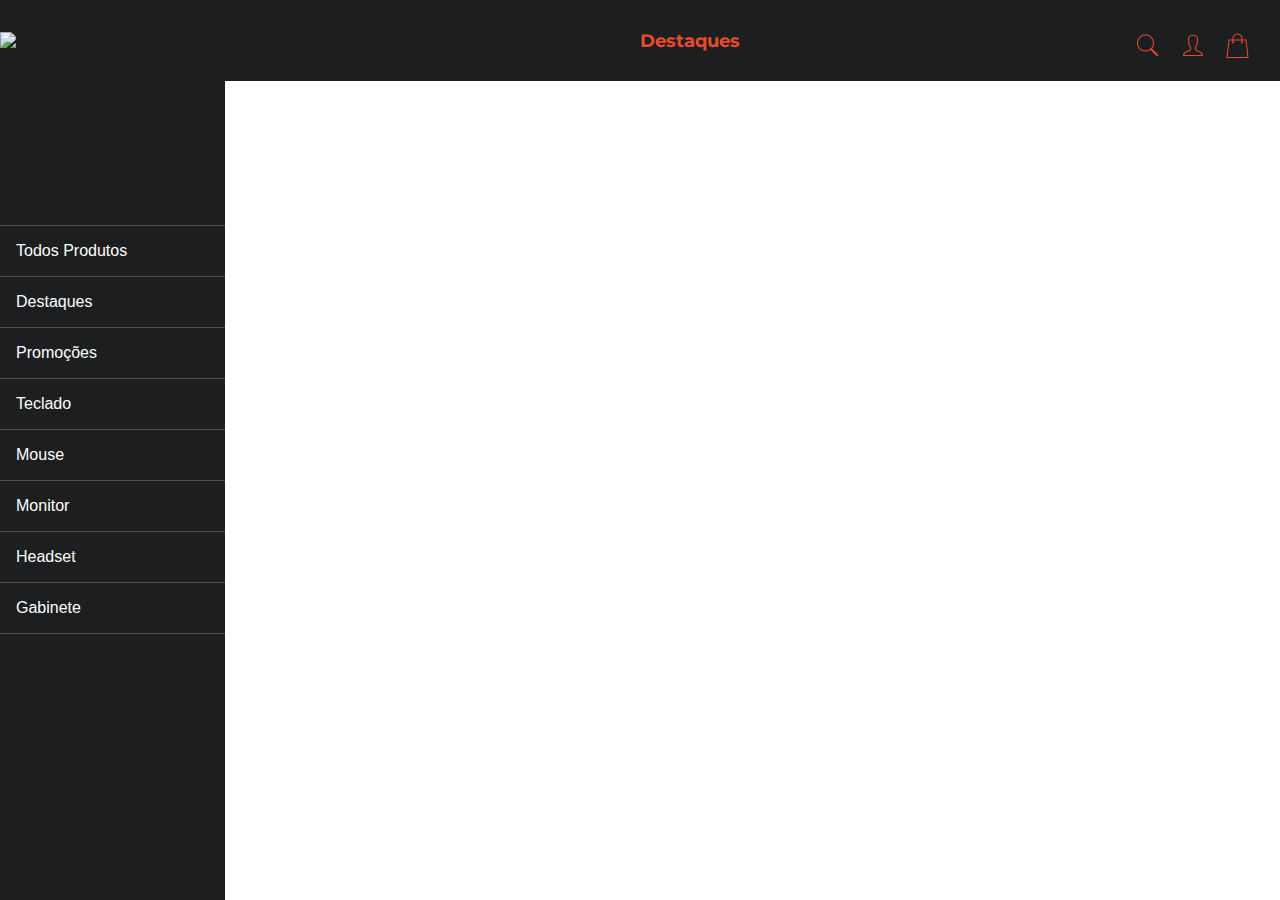
==== BitLandAPI/wwwroot/index.html @ bdd2de2c "modal adicionada, ainda resta configurar" ====
<!DOCTYPE html>
<html lang="pt-br">
<head>
    <meta charset="UTF-8">
    <meta name="viewport" content="width=device-width, initial-scale=1.0">
    <title>BitLand - Home</title>
    <!-- Link para arquivos CSS e JS -->
    <link rel="preconnect" href="https://fonts.googleapis.com">
    <link rel="preconnect" href="https://fonts.gstatic.com" crossorigin>
    <link href="https://fonts.googleapis.com/css2?family=VT323&display=swap" rel="stylesheet">
    <link rel="stylesheet" href="./css/style_app.css">
    <script src="https://code.jquery.com/jquery-3.6.0.min.js"></script>
    <script src="https://stackpath.bootstrapcdn.com/bootstrap/4.5.2/js/bootstrap.min.js"></script>
    <script src="./js/script_api.js"></script>
</head>
<body>
<div class="header">
    <img class="logo" src="../images/Logo_bitland.png">
    <h3 class="PaginaAtual">Destaques</h3>
    <div class="header-icons">
        <a href="">
            <img src="images/icons/magnifierNavbar.png" class="navbarIcon">
        </a>
        <a href="" id="userInfo">
            <img src="images/icons/userNavbar.png" class="navbarIcon">
        </a>
        <a href="">
            <img src="images/icons/bagNavbar.png" class="navbarIcon">
        </a>

    </div>
</div>
<aside class="lateral">
    <nav class="lateral-menu">
        <ul class="menu-lista">
            <li class="item"><a onclick="getTodosProdutos()">Todos Produtos</a></li>
            <li class="item"><a onclick="getProductsDestaque()">Destaques</a></li>
            <li class="item"><a onclick="getProductsPromocao()">Promoções</a></li>
            <li class="item"><a onclick="filtrarCategoria(1)">Teclado</a></li>
            <li class="item"><a onclick="filtrarCategoria(2)">Mouse</a></li>
            <li class="item"><a onclick="filtrarCategoria(3)">Monitor</a></li>
            <li class="item"><a onclick="filtrarCategoria(4)">Headset</a></li>
            <li class="item"><a onclick="filtrarCategoria(5)">Gabinete</a></li>
        </ul>
    </nav>
</aside>
<ul id="Grid">
</ul>

<div  hidden class="modal" id="myModal" class="modal fade" role="dialog">
    <div class="modal-dialog">
        <div>
            <button type="button" class="btn btn-default" data-dismiss="modal">Close</button>
            <button type="button" class="close" data-dismiss="modal">&times;</button>
        </div>
    </div>
</div>

</body>
</html>
---- BitLandAPI/wwwroot/css/style_app.css ----
﻿@import url("https://fonts.googleapis.com/css2?family=Montserrat:wght@300;400;500;600&display=swap");
@import url("https://fonts.googleapis.com/css2?family=EB+Garamond:ital,wght@0,400;0,500;0,600;1,400;1,500;1,600&display=swap");

:root {
    --body-color: #0f0f0e;
    --white-color: #ffffff;
    --header_color: #e84b2c;
    --savanna-bg: #e9bf8b;
    --beach-bg: #e7dfcf;
    --header-bg: #1d1e20;
    --glacier-bg: #b6d6c8;
    --coral-bg: #e86357;
    --arrow-fill: #333231;
    --body-font: "Montserrat", sans-serif;
    --italic-font: "EB Garamond", serif;
}

* {
    margin: 0 auto;
}

img {
    max-width: 100%;
}

a {
    text-decoration: none;
    color: var(--body-color);
}

h1,
h2,
h3 {
    margin: 0;
}

body {
    font-family: var(--body-font);
    background-color: var(--white-color);
    display: flex;
    flex-direction: column;
    width: 100%;
    height: 100%;
    color: var(--body-color);
}


.logo {
    width: 200px;
    position: absolute;
}

.header {
    display: flex;
    align-items: center;
    height: 80px;
    width: 100%;
    white-space: nowrap;
    flex-shrink: 0;
    font-weight: 600;
    font-size: 15px;
    border-bottom: 1px solid rgba(44, 45, 42, 0.25);
    position: sticky;
    top: 0;
    left: 0;
    background-color: var(--header-bg);
    z-index: 6;
}

.header-menu {
    display: flex;
    align-items: center;
    margin-top: 15px;
}

.header-menu a {
    color: var(--header_color);
}

.header-menu a:not(:first-child) {
    margin-left: 30px;
}

.header .menu-icon {
    display: flex;
    align-items: center;
    margin-right: 20px;
}

.header .menu-icon svg {
    width: 22px;
}

.header-icons {
    margin-left: auto;
    display: flex;
    align-items: center;
    position: absolute;
    right: 10px;
}

.header-icons svg {
    width: 18px;
    margin-top: 15px;
    margin-right: 35px;
}

.header-icons svg:not(:last-child) {
    margin-right: 20px;
}


/*-----------------------------------------*/

:root {
    --altoEncabezado: 60px;
}

.lateral {
    position: fixed;
    height: 100%;
    width: 225px;
    background-color: var(--header-bg);
}

.lateral-menu {
    margin-top: 225px;
}

.menu-lista {
    list-style: none;
    padding-left: 0;
}

.item {
    border-top: 1px solid #4e4e4e;
}

.item:last-child {
    border-bottom: 1px solid #4e4e4e;
}

.item a {
    display: block;
    text-decoration: none;
    color: #fff;
    background-color: var(--header-bg);
    font-family: sans-serif;
    padding: 1em 0 1em 1em;
    cursor: pointer;
}

.item a:hover {
    background-color: rgba(87, 87, 87, 0.62);
}

/*-----------------------------------------*/


#Grid, .itens, .placeholder {
    margin: 0;
    padding: 0;
    list-style-type: none;
}

.itens {
    margin-right: 19px;
}

#Grid {
    margin-bottom: 40px;
    text-align: justify;
    font-size: 0.1px;
    margin-left: 400px;
    margin-top: 20px;
}

#Grid li {
    display: inline-flex;
    background: #eee;
    width: 16%;
    height: 40%;
    margin: 3%;
    /*margin-bottom: 5%;*/
    /*margin-top: 7%;*/
    border: #3b4148;
    border-radius: 15%;
    align-content: center;
}

.imgProduto {
    margin: 5%;
    padding-top: 5px;
    height: 150px;
    width: 150px;
    align-self: center;
}

.price {
    background-color: #eee;
    font-size: 1.2rem;
    color: rgba(29, 30, 32);
    text-align: center;
    width: 35%;
    border-radius: 25%;
}

.nomeProduto {
    font-size: 1.2rem;
    text-align: center;
    color: rgba(29, 30, 32);
}

.aTagProduto {
    height: 100%;
    width: 100%;
    justify-content: center;
    display: grid;
}

.navbarIcon {
    margin-top: 15px;
    margin-right: 20px;
    width: 25px;
}

.btnEditar {
    border: none;
    margin: 0 auto;
    height: 20px;
    padding: 0;
    cursor: pointer;
}
@keyframes modalAnim {
    0% {
        width: 0%;
        height: 0%;
        border-radius: 100%;
    }
    
    
    100% {
        width: 90%;
        height: 90%;
    }
    
}

.modal {
    animation: modalAnim 0.5s forwards;
    background-color: var(--header-bg);
    border: 1px solid var(--header_color);
    z-index: 25;
    position: fixed;
    margin-left: 5%;
    margin-top: 1.5%;
    transition: 5s;
    border-radius: 25px;
    overflow: hidden;
}


.modal div {
    width: 100%;
    height: 100%;
}

.PaginaAtual {
    display: flex;
    margin: 50%;
    color: var(--header_color);
}
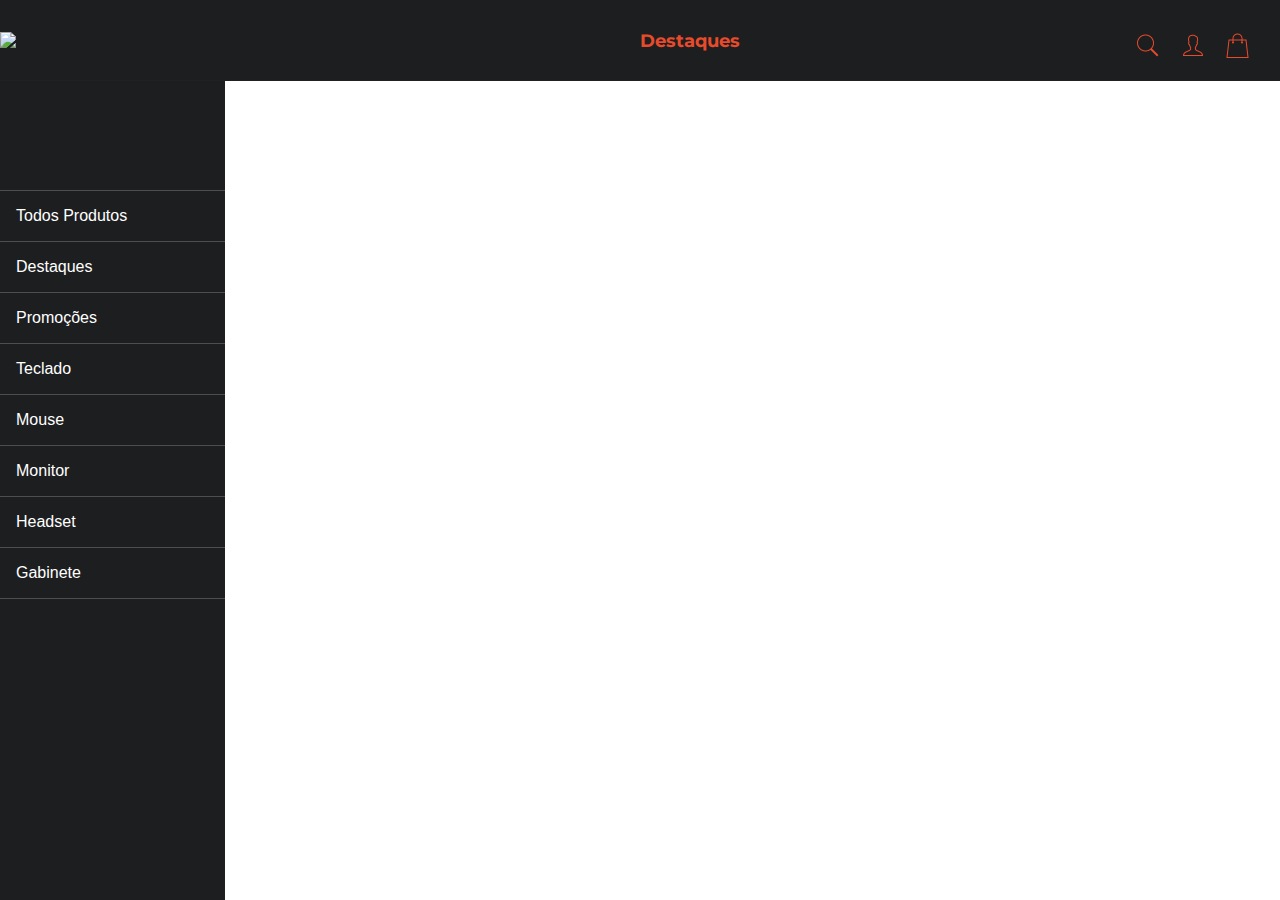
==== commit 06ee8037: "atualização do js da pagina principal, exibição do nome da página" ====
--- a/BitLandAPI/wwwroot/index.html
+++ b/BitLandAPI/wwwroot/index.html
@@ -16,7 +16,7 @@
 <body>
 <div class="header">
     <img class="logo" src="../images/Logo_bitland.png">
-    <h3 class="PaginaAtual">Destaques</h3>
+    <h3 class="PaginaAtual" id="pageTitle">Destaques</h3>
     <div class="header-icons">
         <a href="">
             <img src="images/icons/magnifierNavbar.png" class="navbarIcon">
@@ -35,12 +35,12 @@
         <ul class="menu-lista">
             <li class="item"><a onclick="getTodosProdutos()">Todos Produtos</a></li>
             <li class="item"><a onclick="getProductsDestaque()">Destaques</a></li>
-            <li class="item"><a onclick="getProductsPromocao()">Promoções</a></li>
-            <li class="item"><a onclick="filtrarCategoria(1)">Teclado</a></li>
-            <li class="item"><a onclick="filtrarCategoria(2)">Mouse</a></li>
-            <li class="item"><a onclick="filtrarCategoria(3)">Monitor</a></li>
-            <li class="item"><a onclick="filtrarCategoria(4)">Headset</a></li>
-            <li class="item"><a onclick="filtrarCategoria(5)">Gabinete</a></li>
+            <li class="item"><a onclick="getProductsPromocao()" id="promocoes">Promoções</a></li>
+            <li class="item"><a onclick="filtrarCategoria(1)" id="teclados">Teclado</a></li>
+            <li class="item"><a onclick="filtrarCategoria(2)" id="mouses">Mouse</a></li>
+            <li class="item"><a onclick="filtrarCategoria(3)" id="monitores">Monitor</a></li>
+            <li class="item"><a onclick="filtrarCategoria(4)" id="headsets">Headset</a></li>
+            <li class="item"><a onclick="filtrarCategoria(5)" id="gabinetes">Gabinete</a></li>
         </ul>
     </nav>
 </aside>
--- a/BitLandAPI/wwwroot/css/style_app.css
+++ b/BitLandAPI/wwwroot/css/style_app.css
@@ -124,7 +124,7 @@
 }
 
 .lateral-menu {
-    margin-top: 225px;
+    margin-top: 190px;
 }
 
 .menu-lista {
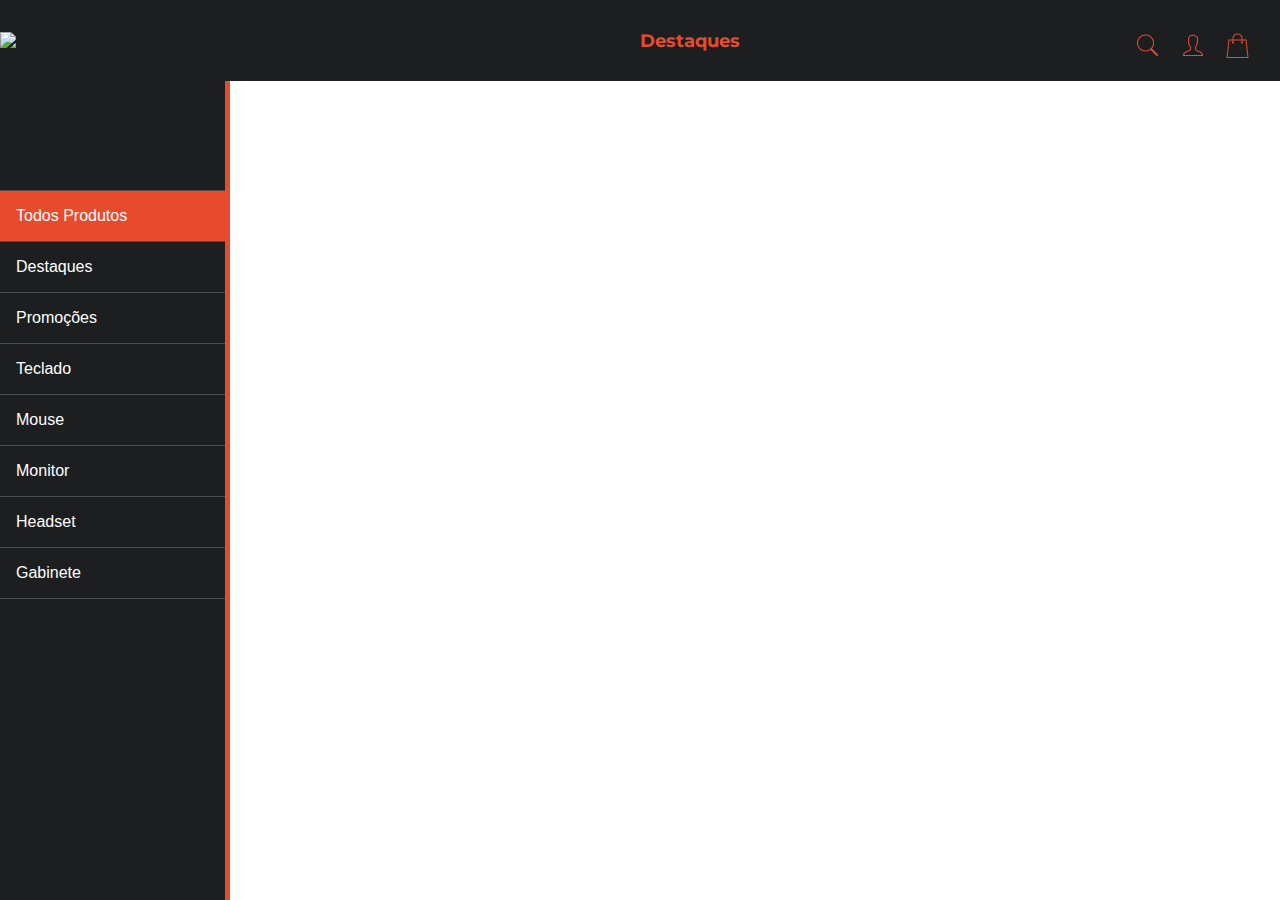
==== commit 5b71bcf9: "personalização" ====
--- a/BitLandAPI/wwwroot/index.html
+++ b/BitLandAPI/wwwroot/index.html
@@ -9,6 +9,7 @@
     <link rel="preconnect" href="https://fonts.gstatic.com" crossorigin>
     <link href="https://fonts.googleapis.com/css2?family=VT323&display=swap" rel="stylesheet">
     <link rel="stylesheet" href="./css/style_app.css">
+    <link rel="stylesheet" href="../css/style_cube_spin.css">
     <script src="https://code.jquery.com/jquery-3.6.0.min.js"></script>
     <script src="https://stackpath.bootstrapcdn.com/bootstrap/4.5.2/js/bootstrap.min.js"></script>
     <script src="./js/script_api.js"></script>
@@ -33,7 +34,7 @@
 <aside class="lateral">
     <nav class="lateral-menu">
         <ul class="menu-lista">
-            <li class="item"><a onclick="getTodosProdutos()">Todos Produtos</a></li>
+            <li class="item"><a onclick="getTodosProdutos()" style="background-color: #e84b2c">Todos Produtos</a></li>
             <li class="item"><a onclick="getProductsDestaque()">Destaques</a></li>
             <li class="item"><a onclick="getProductsPromocao()" id="promocoes">Promoções</a></li>
             <li class="item"><a onclick="filtrarCategoria(1)" id="teclados">Teclado</a></li>
@@ -44,14 +45,23 @@
         </ul>
     </nav>
 </aside>
+<div id="cubeloading" class="cube-wrapper">
+    <div class="cube-spinner-container">
+        <div class="cube-spinner cube-spinner-front"></div>
+        <div class="cube-spinner cube-spinner-back"></div>
+        <div class="cube-spinner cube-spinner-top"></div>
+        <div class="cube-spinner cube-spinner-bottom"></div>
+        <div class="cube-spinner cube-spinner-right"></div>
+        <div class="cube-spinner cube-spinner-left"></div>
+    </div>
+</div>
 <ul id="Grid">
 </ul>
 
-<div  hidden class="modal" id="myModal" class="modal fade" role="dialog">
+<div hidden class="modal" id="myModal" class="modal fade" role="dialog">
     <div class="modal-dialog">
         <div>
-            <button type="button" class="btn btn-default" data-dismiss="modal">Close</button>
-            <button type="button" class="close" data-dismiss="modal">&times;</button>
+            <img class="close" src="images/icons/Xbutton.png" data-dismiss="modal"/>
         </div>
     </div>
 </div>
--- a/BitLandAPI/wwwroot/css/style_app.css
+++ b/BitLandAPI/wwwroot/css/style_app.css
@@ -121,6 +121,7 @@
     height: 100%;
     width: 225px;
     background-color: var(--header-bg);
+    border-right: 5px solid var(--header_color);
 }
 
 .lateral-menu {
@@ -151,7 +152,7 @@
 }
 
 .item a:hover {
-    background-color: rgba(87, 87, 87, 0.62);
+    background-color: rgba(232, 75, 44, 0.38);
 }
 
 /*-----------------------------------------*/
@@ -177,6 +178,8 @@
 
 #Grid li {
     display: inline-flex;
+    box-sizing: border-box;
+    padding: 10px;
     background: #eee;
     width: 16%;
     height: 40%;
@@ -189,9 +192,8 @@
 }
 
 .imgProduto {
-    margin: 5%;
-    padding-top: 5px;
     height: 150px;
+    margin-top: 10px;
     width: 150px;
     align-self: center;
 }
@@ -269,4 +271,10 @@
     display: flex;
     margin: 50%;
     color: var(--header_color);
+}
+
+.close {
+    margin-top: 15px;
+    margin-left: 15px;
+    width: 15px;
 }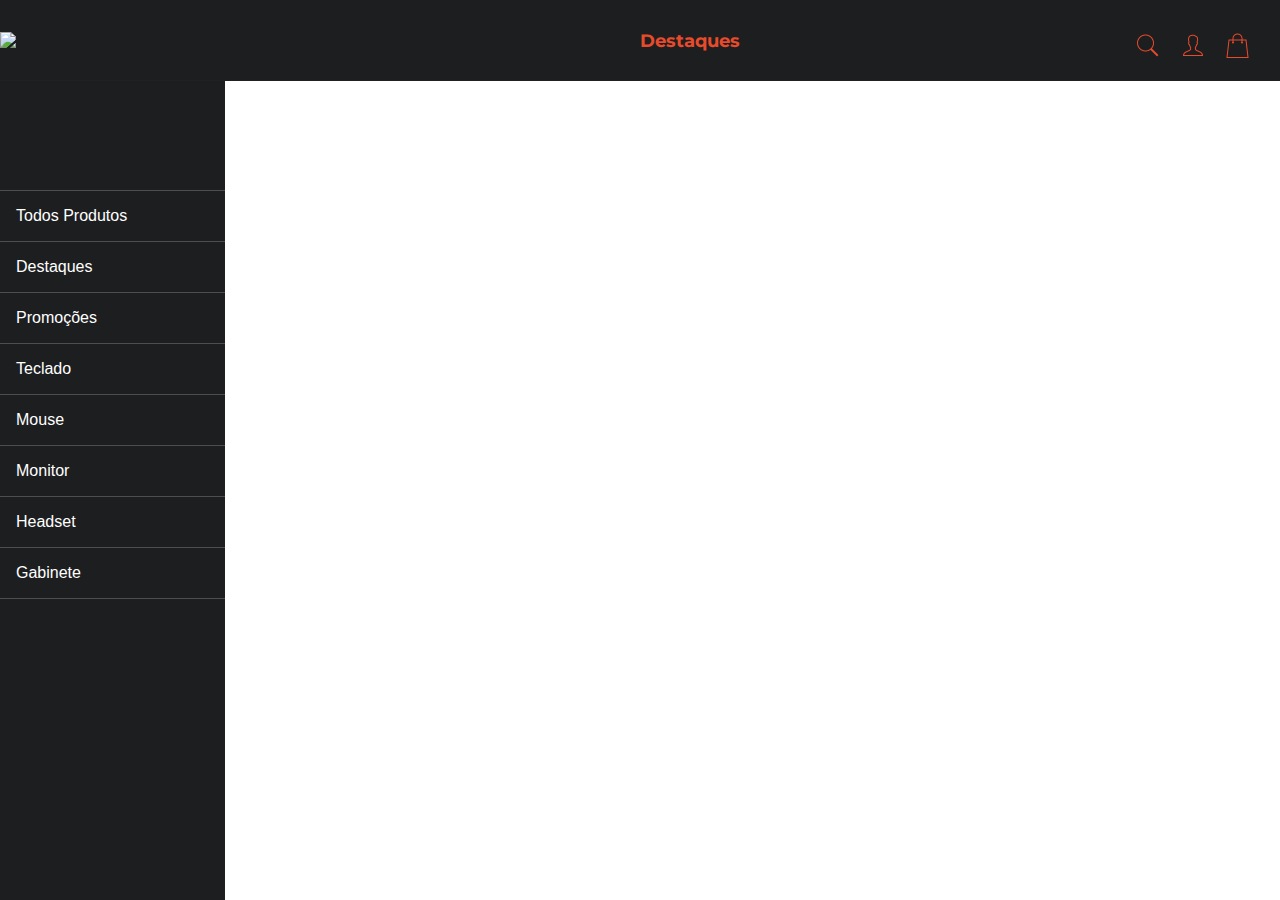
==== commit bf62a8ac: "Ajuste visual para apoio para encerrar a modal." ====
--- a/BitLandAPI/wwwroot/index.html
+++ b/BitLandAPI/wwwroot/index.html
@@ -34,7 +34,7 @@
 <aside class="lateral">
     <nav class="lateral-menu">
         <ul class="menu-lista">
-            <li class="item"><a onclick="getTodosProdutos()" style="background-color: #e84b2c">Todos Produtos</a></li>
+            <li class="item"><a onclick="getTodosProdutos()">Todos Produtos</a></li>
             <li class="item"><a onclick="getProductsDestaque()">Destaques</a></li>
             <li class="item"><a onclick="getProductsPromocao()" id="promocoes">Promoções</a></li>
             <li class="item"><a onclick="filtrarCategoria(1)" id="teclados">Teclado</a></li>
--- a/BitLandAPI/wwwroot/css/style_app.css
+++ b/BitLandAPI/wwwroot/css/style_app.css
@@ -121,7 +121,6 @@
     height: 100%;
     width: 225px;
     background-color: var(--header-bg);
-    border-right: 5px solid var(--header_color);
 }
 
 .lateral-menu {
@@ -152,7 +151,7 @@
 }
 
 .item a:hover {
-    background-color: rgba(232, 75, 44, 0.38);
+    background-color: rgba(87, 87, 87, 0.62);
 }
 
 /*-----------------------------------------*/
@@ -178,8 +177,6 @@
 
 #Grid li {
     display: inline-flex;
-    box-sizing: border-box;
-    padding: 10px;
     background: #eee;
     width: 16%;
     height: 40%;
@@ -192,8 +189,9 @@
 }
 
 .imgProduto {
+    margin: 5%;
+    padding-top: 5px;
     height: 150px;
-    margin-top: 10px;
     width: 150px;
     align-self: center;
 }
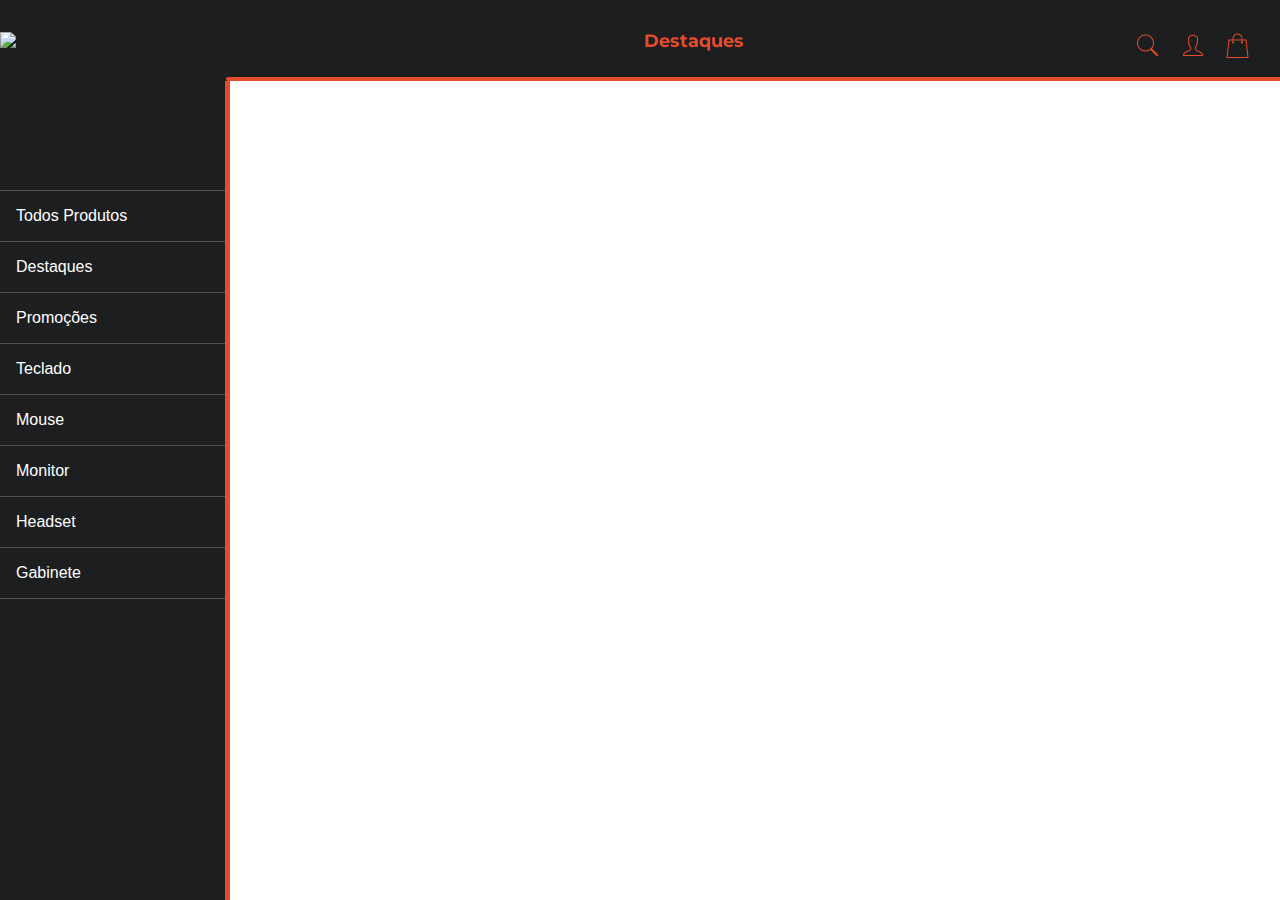
==== commit 85bb1735: "Ajustes em métodos para transição de produtos." ====
--- a/BitLandAPI/wwwroot/index.html
+++ b/BitLandAPI/wwwroot/index.html
@@ -34,9 +34,9 @@
 <aside class="lateral">
     <nav class="lateral-menu">
         <ul class="menu-lista">
-            <li class="item"><a onclick="getTodosProdutos()">Todos Produtos</a></li>
-            <li class="item"><a onclick="getProductsDestaque()">Destaques</a></li>
-            <li class="item"><a onclick="getProductsPromocao()" id="promocoes">Promoções</a></li>
+            <li class="item"><a onclick="getTodosProdutos()" id="todosProdutos">Todos Produtos</a></li>
+            <li class="item"><a onclick="getProdutosDestaque()" id="destaques">Destaques</a></li>
+            <li class="item"><a onclick="getProdutosPromocao()" id="promocoes">Promoções</a></li>
             <li class="item"><a onclick="filtrarCategoria(1)" id="teclados">Teclado</a></li>
             <li class="item"><a onclick="filtrarCategoria(2)" id="mouses">Mouse</a></li>
             <li class="item"><a onclick="filtrarCategoria(3)" id="monitores">Monitor</a></li>
--- a/BitLandAPI/wwwroot/css/style_app.css
+++ b/BitLandAPI/wwwroot/css/style_app.css
@@ -1,5 +1,16 @@
 ﻿@import url("https://fonts.googleapis.com/css2?family=Montserrat:wght@300;400;500;600&display=swap");
 @import url("https://fonts.googleapis.com/css2?family=EB+Garamond:ital,wght@0,400;0,500;0,600;1,400;1,500;1,600&display=swap");
+
+::-webkit-scrollbar { 
+    width: 2px;
+    background-color: var(--header-bg);
+}
+::-webkit-scrollbar-button       { /* 2 */ }
+::-webkit-scrollbar-track        { /* 3 */ }
+::-webkit-scrollbar-track-piece  { /* 4 */ }
+::-webkit-scrollbar-thumb        { /* 5 */ }
+::-webkit-scrollbar-corner       { /* 6 */ }
+::-webkit-resizer                { /* 7 */ }
 
 :root {
     --body-color: #0f0f0e;
@@ -67,6 +78,20 @@
     z-index: 6;
 }
 
+.header::before{
+    content: ".";
+}
+
+.header::before {
+    width: 1000px;
+    height: 1290px;
+    transform: translateX(869px) translateY(39px) rotateZ(90deg);
+    background-color: var(--header_color);
+    border-radius: 5px;
+    z-index: 7;
+}
+
+
 .header-menu {
     display: flex;
     align-items: center;
@@ -121,6 +146,7 @@
     height: 100%;
     width: 225px;
     background-color: var(--header-bg);
+    border-right: 5px solid var(--header_color);
 }
 
 .lateral-menu {
@@ -151,7 +177,7 @@
 }
 
 .item a:hover {
-    background-color: rgba(87, 87, 87, 0.62);
+    background-color: rgba(232, 75, 44, 0.38);
 }
 
 /*-----------------------------------------*/
@@ -177,6 +203,8 @@
 
 #Grid li {
     display: inline-flex;
+    box-sizing: border-box;
+    padding: 10px;
     background: #eee;
     width: 16%;
     height: 40%;
@@ -189,14 +217,32 @@
 }
 
 .imgProduto {
-    margin: 5%;
-    padding-top: 5px;
     height: 150px;
+    margin-top: 5px;
     width: 150px;
     align-self: center;
 }
 
 .price {
+    background-color: #eee;
+    font-size: 1.2rem;
+    color: rgba(29, 30, 32);
+    text-align: center;
+    width: 35%;
+    border-radius: 25%;
+}
+
+.price-old {
+    background-color: #eee;
+    font-size: 1.2rem;
+    color: rgba(29, 30, 32);
+    text-align: center;
+    width: 35%;
+    border-radius: 25%;
+    text-decoration: line-through;
+}
+
+.price-new {
     background-color: #eee;
     font-size: 1.2rem;
     color: rgba(29, 30, 32);
@@ -269,6 +315,7 @@
     display: flex;
     margin: 50%;
     color: var(--header_color);
+    z-index: 10;
 }
 
 .close {
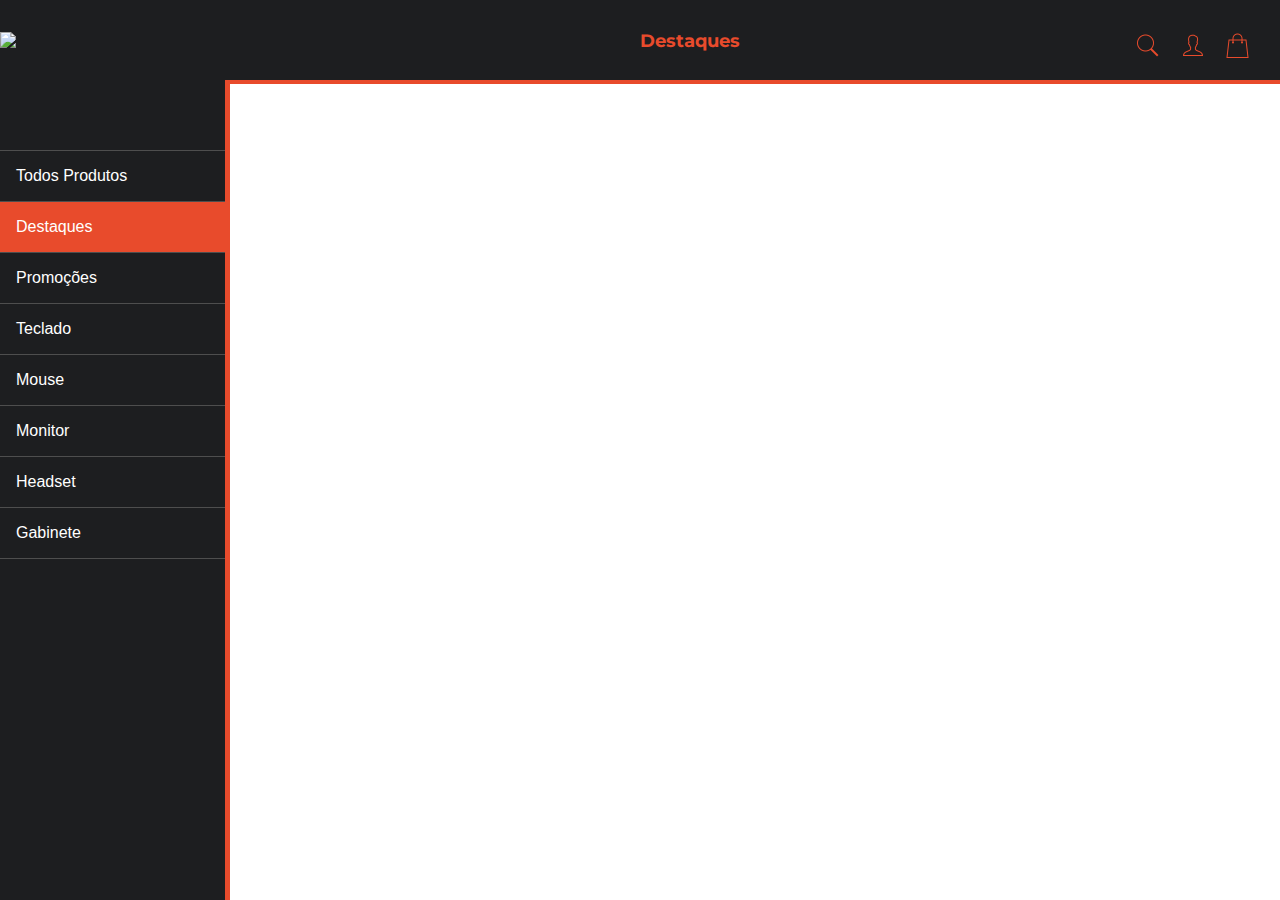
==== commit 40d767d7: "Alterações na modal para editar produtos." ====
--- a/BitLandAPI/wwwroot/index.html
+++ b/BitLandAPI/wwwroot/index.html
@@ -35,7 +35,8 @@
     <nav class="lateral-menu">
         <ul class="menu-lista">
             <li class="item"><a onclick="getTodosProdutos()" id="todosProdutos">Todos Produtos</a></li>
-            <li class="item"><a onclick="getProdutosDestaque()" id="destaques">Destaques</a></li>
+            <li class="item"><a onclick="getProdutosDestaque()" id="destaques" style="background-color: #e84b2c">Destaques</a>
+            </li>
             <li class="item"><a onclick="getProdutosPromocao()" id="promocoes">Promoções</a></li>
             <li class="item"><a onclick="filtrarCategoria(1)" id="teclados">Teclado</a></li>
             <li class="item"><a onclick="filtrarCategoria(2)" id="mouses">Mouse</a></li>
@@ -58,10 +59,24 @@
 <ul id="Grid">
 </ul>
 
+
 <div hidden class="modal" id="myModal" class="modal fade" role="dialog">
     <div class="modal-dialog">
         <div>
-            <img class="close" src="images/icons/Xbutton.png" data-dismiss="modal"/>
+            <img class="close" src="images/icons/Xbutton.png" data-dismiss="modal" alt="X" style="position: absolute"/>
+        </div>
+        <div class="modalInputHolder">
+            <h3 class="inputLabel">Nome do produto</h3> <input type="text" id="NomeProduto"
+                                                               placeholder="Nome do Produto" class="modalInput">
+            <h3 class="inputLabel"> Descrição do Produto</h3> <input type="text" id="Descricao"
+                                                                     placeholder="Descrição do produto"
+                                                                     class="modalInput">
+            <h3 class="inputLabel"> Preço</h3> <input type="text" id="Preco" placeholder="Preço" class="modalInput">
+            <h3 class="inputLabel"> % de desconto</h3> <input type="text" id="Promocao" placeholder="% de desconto"
+                                                              class="modalInput">
+            <h3 class="inputLabel"> Imagem</h3> <input type="file" id="Imagem" class="modalInput">
+            <h3 class="inputLabel"> Categoria</h3> <select name="Categoria" id="Categoria" class="modalInput"></select>
+            <h3 class="inputLabel"> Destaque</h3> <input type="checkbox" id="Destaque" class="modalInput">
         </div>
     </div>
 </div>
--- a/BitLandAPI/wwwroot/css/style_app.css
+++ b/BitLandAPI/wwwroot/css/style_app.css
@@ -1,16 +1,28 @@
 ﻿@import url("https://fonts.googleapis.com/css2?family=Montserrat:wght@300;400;500;600&display=swap");
 @import url("https://fonts.googleapis.com/css2?family=EB+Garamond:ital,wght@0,400;0,500;0,600;1,400;1,500;1,600&display=swap");
 
-::-webkit-scrollbar { 
+::-webkit-scrollbar {
     width: 2px;
     background-color: var(--header-bg);
 }
-::-webkit-scrollbar-button       { /* 2 */ }
-::-webkit-scrollbar-track        { /* 3 */ }
-::-webkit-scrollbar-track-piece  { /* 4 */ }
-::-webkit-scrollbar-thumb        { /* 5 */ }
-::-webkit-scrollbar-corner       { /* 6 */ }
-::-webkit-resizer                { /* 7 */ }
+
+::-webkit-scrollbar-button { /* 2 */
+}
+
+::-webkit-scrollbar-track { /* 3 */
+}
+
+::-webkit-scrollbar-track-piece { /* 4 */
+}
+
+::-webkit-scrollbar-thumb { /* 5 */
+}
+
+::-webkit-scrollbar-corner { /* 6 */
+}
+
+::-webkit-resizer { /* 7 */
+}
 
 :root {
     --body-color: #0f0f0e;
@@ -70,25 +82,12 @@
     flex-shrink: 0;
     font-weight: 600;
     font-size: 15px;
-    border-bottom: 1px solid rgba(44, 45, 42, 0.25);
+    border-bottom: 4px solid var(--header_color);
     position: sticky;
     top: 0;
     left: 0;
     background-color: var(--header-bg);
     z-index: 6;
-}
-
-.header::before{
-    content: ".";
-}
-
-.header::before {
-    width: 1000px;
-    height: 1290px;
-    transform: translateX(869px) translateY(39px) rotateZ(90deg);
-    background-color: var(--header_color);
-    border-radius: 5px;
-    z-index: 7;
 }
 
 
@@ -147,10 +146,13 @@
     width: 225px;
     background-color: var(--header-bg);
     border-right: 5px solid var(--header_color);
+    border-width: 5px;
+    margin-top: 80px;
+    z-index: 7;
 }
 
 .lateral-menu {
-    margin-top: 190px;
+    margin-top: 70px;
 }
 
 .menu-lista {
@@ -223,6 +225,13 @@
     align-self: center;
 }
 
+.imgProduto::before {
+    width: 300px;
+    height: 200px;
+    background-color: #6b1218;
+    transform: translateX(100px);
+}
+
 .price {
     background-color: #eee;
     font-size: 1.2rem;
@@ -277,19 +286,20 @@
     padding: 0;
     cursor: pointer;
 }
+
 @keyframes modalAnim {
     0% {
         width: 0%;
         height: 0%;
         border-radius: 100%;
     }
-    
-    
+
+
     100% {
-        width: 90%;
-        height: 90%;
+        width: 20%;
+        height: 50%;
     }
-    
+
 }
 
 .modal {
@@ -303,12 +313,29 @@
     transition: 5s;
     border-radius: 25px;
     overflow: hidden;
+    align-self: center;
 }
 
 
 .modal div {
     width: 100%;
     height: 100%;
+    display: grid;
+}
+
+.modalInputHolder {
+    margin-top: -115px;
+    margin-bottom: 10px;
+}
+
+.modalInput {
+    color: var(--header_color);
+    align-self: center;
+}
+
+.inputLabel {
+    text-align: center;
+    color: var(--header_color);
 }
 
 .PaginaAtual {
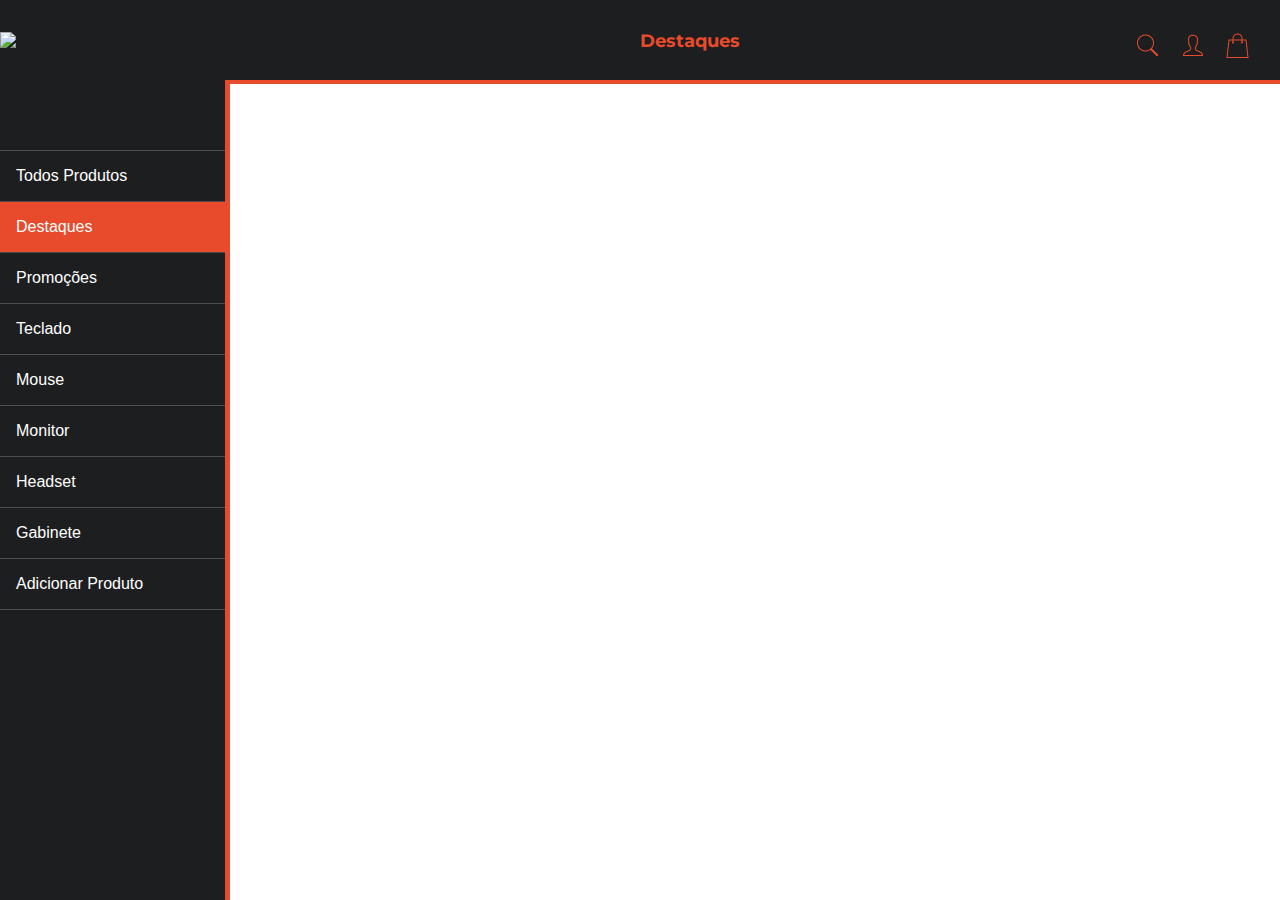
==== commit 148f3e83: "correção da atualização dos produtos" ====
--- a/BitLandAPI/wwwroot/index.html
+++ b/BitLandAPI/wwwroot/index.html
@@ -43,6 +43,7 @@
             <li class="item"><a onclick="filtrarCategoria(3)" id="monitores">Monitor</a></li>
             <li class="item"><a onclick="filtrarCategoria(4)" id="headsets">Headset</a></li>
             <li class="item"><a onclick="filtrarCategoria(5)" id="gabinetes">Gabinete</a></li>
+            <li class="item"><a onclick="filtrarCategoria(5)" href="pages/prod_cadastro.html">Adicionar Produto</a></li>
         </ul>
     </nav>
 </aside>
--- a/BitLandAPI/wwwroot/css/style_app.css
+++ b/BitLandAPI/wwwroot/css/style_app.css
@@ -296,8 +296,8 @@
 
 
     100% {
-        width: 20%;
-        height: 50%;
+        width: 30%;
+        height: 80%;
     }
 
 }
@@ -324,8 +324,7 @@
 }
 
 .modalInputHolder {
-    margin-top: -115px;
-    margin-bottom: 10px;
+    margin-bottom:200px;
 }
 
 .modalInput {
